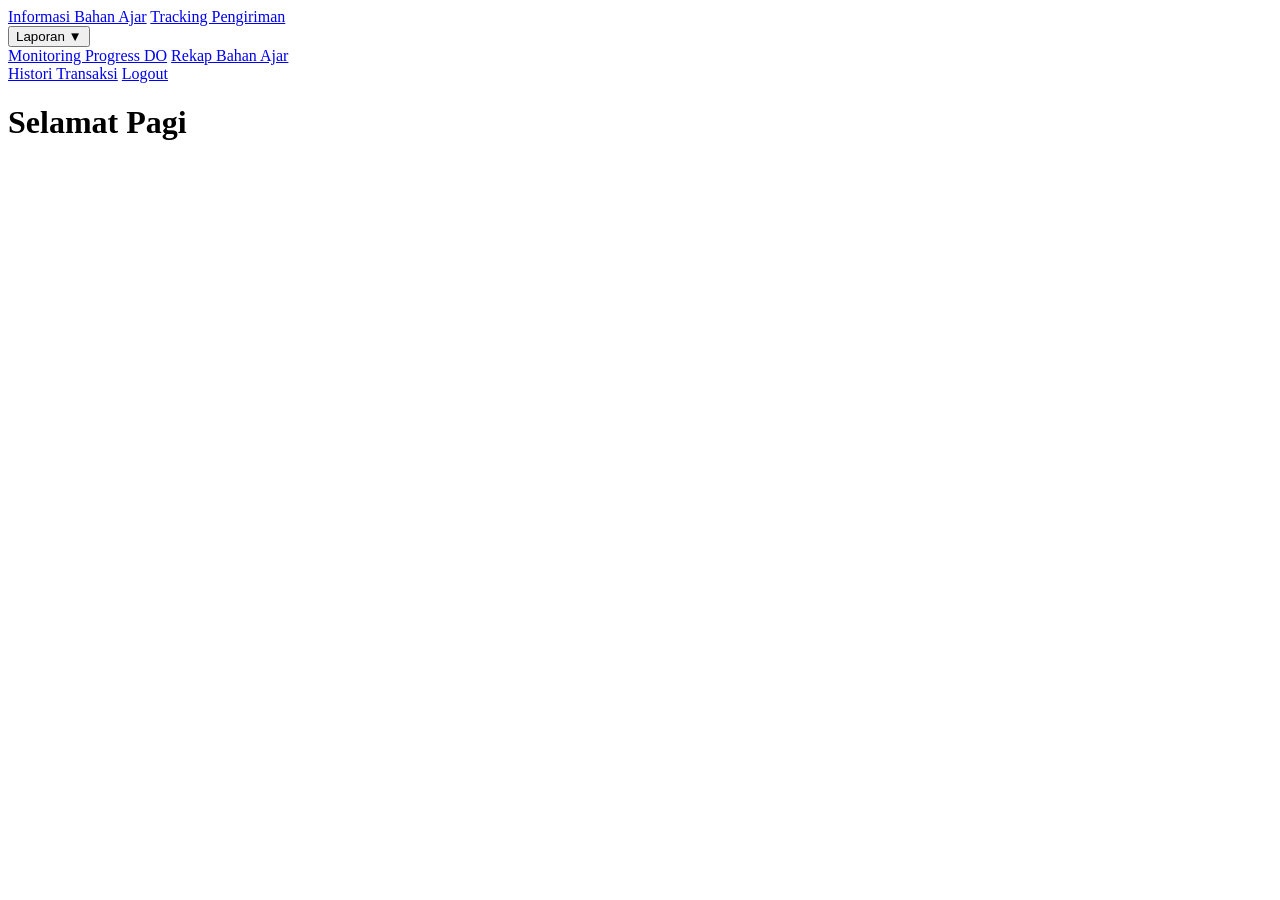
==== dashboard.html @ dad85519 "Add files via upload" ====
<!DOCTYPE html>
<html lang="id">
<head>
<meta charset="UTF-8">
<title>Dashboard SITTA</title>
<link rel="stylesheet" href="css/style.css">
</head>
<body>

<div class="navbar">
    <a href="stok.html">Informasi Bahan Ajar</a>
    <a href="tracking.html">Tracking Pengiriman</a>

    <div class="dropdown">
        <button class="dropbtn">Laporan ▼</button>
        <div class="dropdown-content">
            <a href="#">Monitoring Progress DO</a>
            <a href="#">Rekap Bahan Ajar</a>
        </div>
    </div>

    <a href="#">Histori Transaksi</a>
    <a href="#" onclick="logout()">Logout</a>
</div>

<div class="dashboard-content">
    <h1 id="greetText"></h1>
</div>

<script src="js/script.js"></script>

<script>
let hour = new Date().getHours();
let greet = hour < 12 ? "Selamat Pagi"
          : hour < 15 ? "Selamat Siang"
          : hour < 18 ? "Selamat Sore"
          : "Selamat Malam";
document.getElementById("greetText").innerHTML = greet;
</script>

</body>
</html>
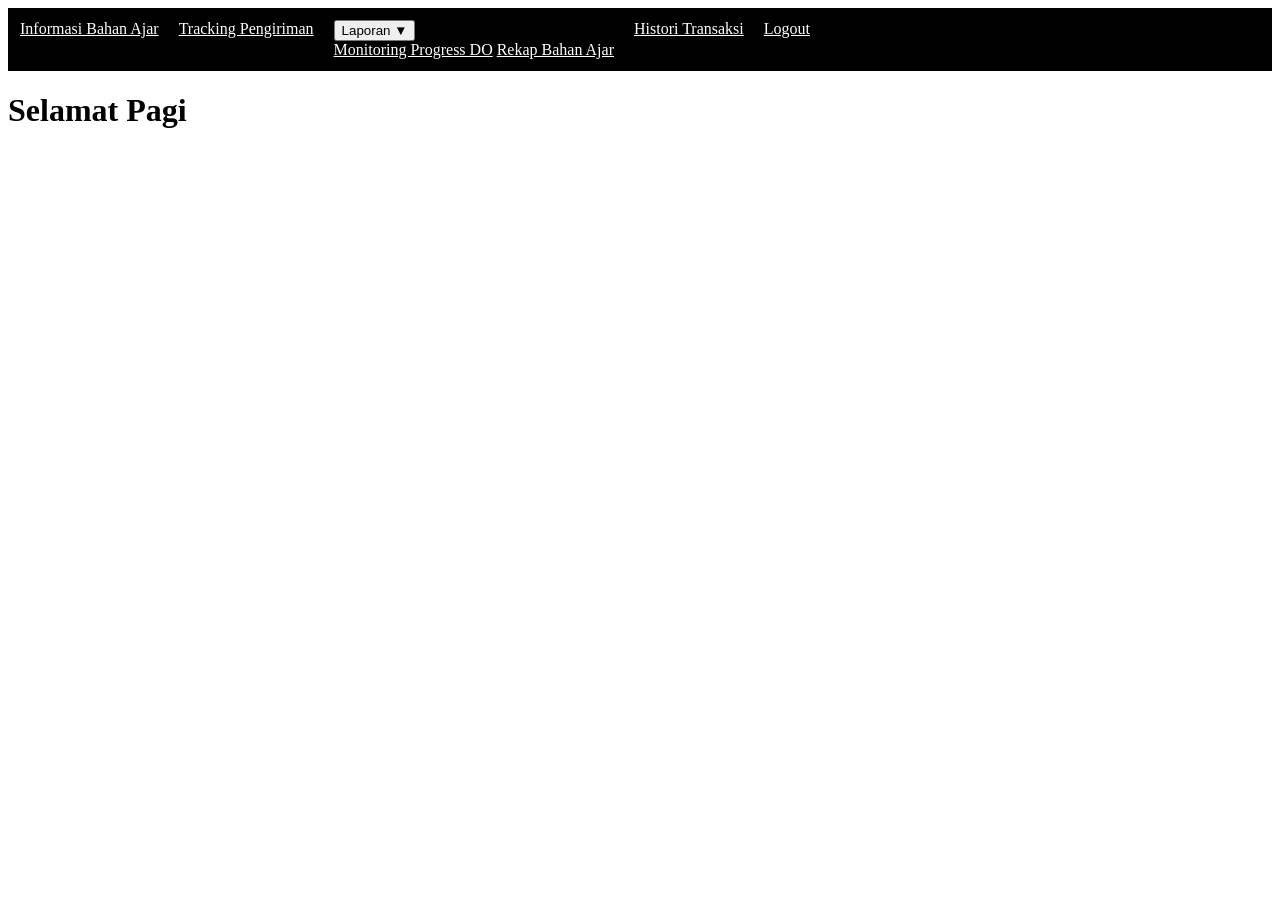
==== commit f239678a: "Fix HTML structure and update script references" ====
--- a/dashboard.html
+++ b/dashboard.html
@@ -3,7 +3,7 @@
 <head>
 <meta charset="UTF-8">
 <title>Dashboard SITTA</title>
-<link rel="stylesheet" href="css/style.css">
+<link rel="stylesheet" href="style.css">
 </head>
 <body>
 
@@ -27,7 +27,7 @@
     <h1 id="greetText"></h1>
 </div>
 
-<script src="js/script.js"></script>
+<script src="script.js"></script>
 
 <script>
 let hour = new Date().getHours();
@@ -39,4 +39,4 @@
 </script>
 
 </body>
-</html>+</html>
--- a/style.css
+++ b/style.css
@@ -0,0 +1,109 @@
+/* ==== LOGIN ==== */
+.login-container {
+    width: 320px;
+    margin: 100px auto;
+    padding: 25px;
+    background: white;
+    border-radius: 12px;
+    text-align: center;
+    box-shadow: 0 0 10px #ccc;
+}
+
+.input-group {
+    display: flex;
+    align-items: center;
+    background: #fafafa;
+    padding: 10px;
+    border-radius: 5px;
+    margin-bottom: 10px;
+}
+
+.icon {
+    margin-right: 8px;
+}
+
+input {
+    flex: 1;
+    padding: 8px;
+    border: none;
+    background: transparent;
+}
+
+.btn-orange {
+    background: orange;
+    padding: 10px;
+    border: none;
+    width: 100%;
+    color: black;
+    font-weight: bold;
+    border-radius: 5px;
+}
+
+/* ==== MODAL ==== */
+.modal { display:none; position:fixed; inset:0; background:rgba(0,0,0,.5); }
+.modal-content {
+    background:white;
+    width:300px;
+    margin:100px auto;
+    padding:20px;
+    border-radius:10px;
+}
+
+/* ==== DASHBOARD NAV ==== */
+.navbar {
+    background: black;
+    padding: 12px;
+    display: flex;
+    gap: 20px;
+}
+.navbar a { color:white; }
+
+/* ==== TRACKING ==== */
+.track-card {
+    background:white;
+    padding:20px;
+    border-radius:10px;
+    width:400px;
+    margin:20px auto;
+    box-shadow:0 0 10px #ddd;
+}
+
+.progress-bar {
+    height:15px; background:orange; border-radius:10px; margin-bottom:10px;
+}
+
+.track-step { display:flex; margin-bottom:12px; }
+.circle {
+    width:15px; height:15px; background:green; border-radius:50%; margin-right:10px;
+}
+
+/* ==== STOK ==== */
+.stok-card {
+    background: white;
+    width: 240px;
+    padding: 15px;
+    border-radius: 12px;
+    display: inline-block;
+    margin: 10px;
+    box-shadow: 0 0 10px #ddd;
+    vertical-align: top;
+    text-align: center;
+}
+
+.stok-card img {
+    width: 100%;
+    height: 150px;
+    object-fit: cover;
+    border-radius: 10px;
+    margin-bottom: 10px;
+}
+
+.add-form input {
+    width: 180px;
+    padding: 8px;
+    margin: 5px;
+}
+
+.add-form {
+    margin-top: 20px;
+}
